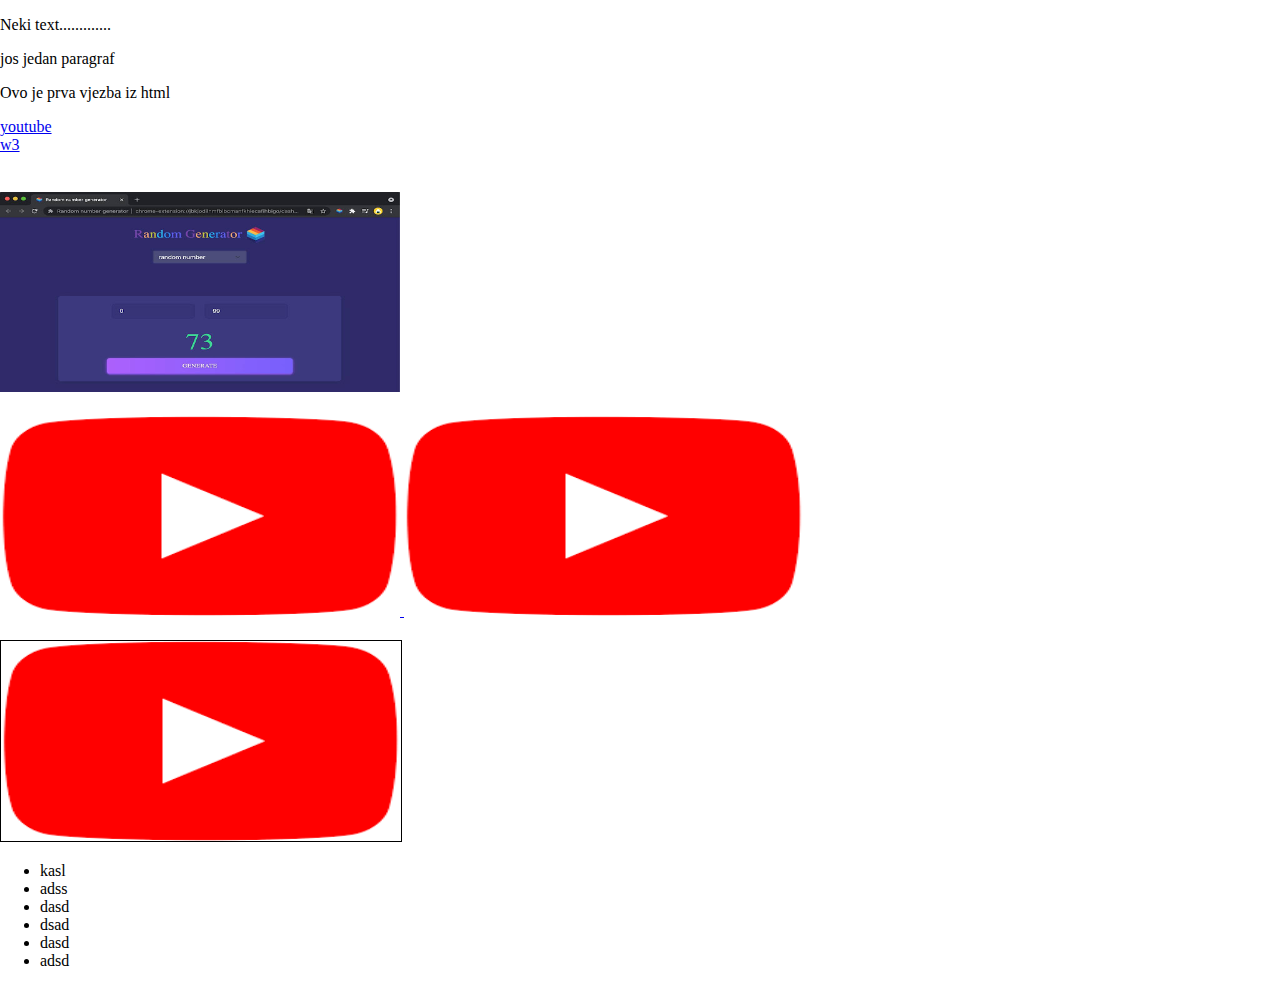
==== html/index.html @ 8c727f1a "five commit" ====
<!DOCTYPE html>
<html lang="en">
<head>
    <meta charset="UTF-8">
    <meta http-equiv="X-UA-Compatible" content="IE=edge">
    <meta name="viewport" content="width=device-width, initial-scale=1.0">
    <title>Html1</title>
    <style>
        body{
            margin: 0;
        }
        img{
            margin-left: 0;
            width: 400px;
            height: 200px;
            margin-top: 20px;
        }

        .border{
            border: 1px solid black;
        }
    </style>
</head>
<body>
    <p>
        Neki text.............
    </p>

    <p>
        jos jedan paragraf
    </p>

    <!-- <img src="slika" width="" height="" alt="">
    <img src="" alt=""> -->

    <!-- vjezbe -->
    <p>Ovo je prva vjezba iz html</p>

    <a href="https://www.youtube.com/">youtube</a>
    <a href="http://www"></a>
    <a href=""></a>
    <a href="http://" target="_blank" rel="noopener noreferrer"></a>  
    <a></a> 
    <br>   
    <a href="http://www.w3schools.com">w3</a>


    <!-- Samozatvarajuci tag -->
    <br>
    
    <br>
    <a href="https://www.youtube.com/">
        <img src="img/slik1.jpg" alt="">
        <br>

        <img src="../img2/slika2.png" alt="">

        <img src="../img2/slika2.png" alt="">
        <br>
        <img class="border" src="../img2/slika2.png"  alt="">
    </a>

    <!-- Liste -->

    <ul>
        <li>kasl</li>
        <li>adss</li>
        <li>dasd</li>
        <li>dsad</li>
        <li>dasd</li>
        <li>adsd</li>
    </ul>
</body>
</html>
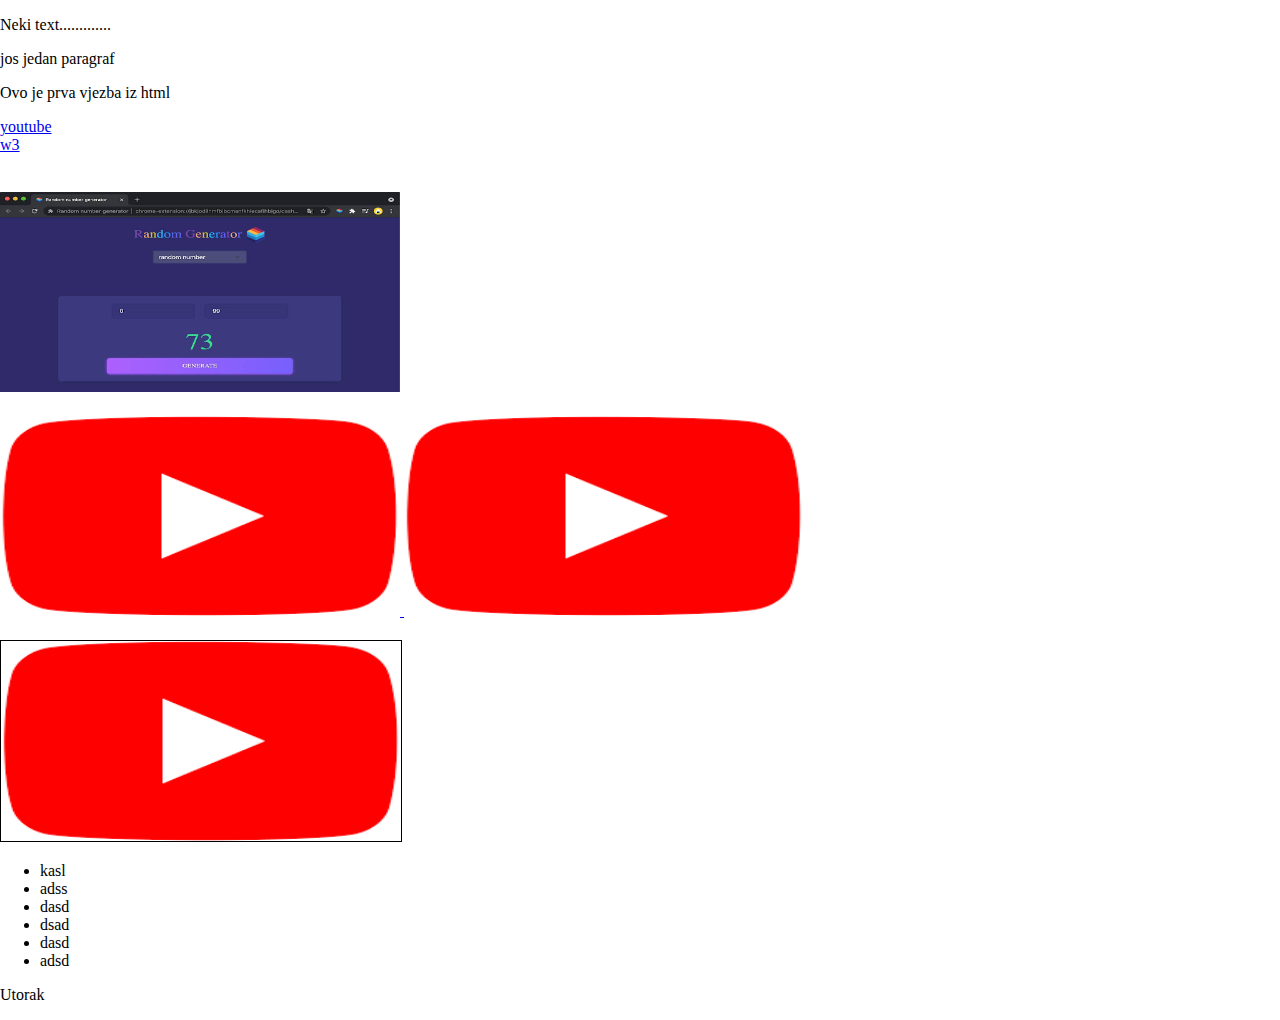
==== commit a9000a58: "firs commit2" ====
--- a/html/index.html
+++ b/html/index.html
@@ -70,5 +70,6 @@
         <li>dasd</li>
         <li>adsd</li>
     </ul>
+    <p>Utorak</p>
 </body>
 </html>